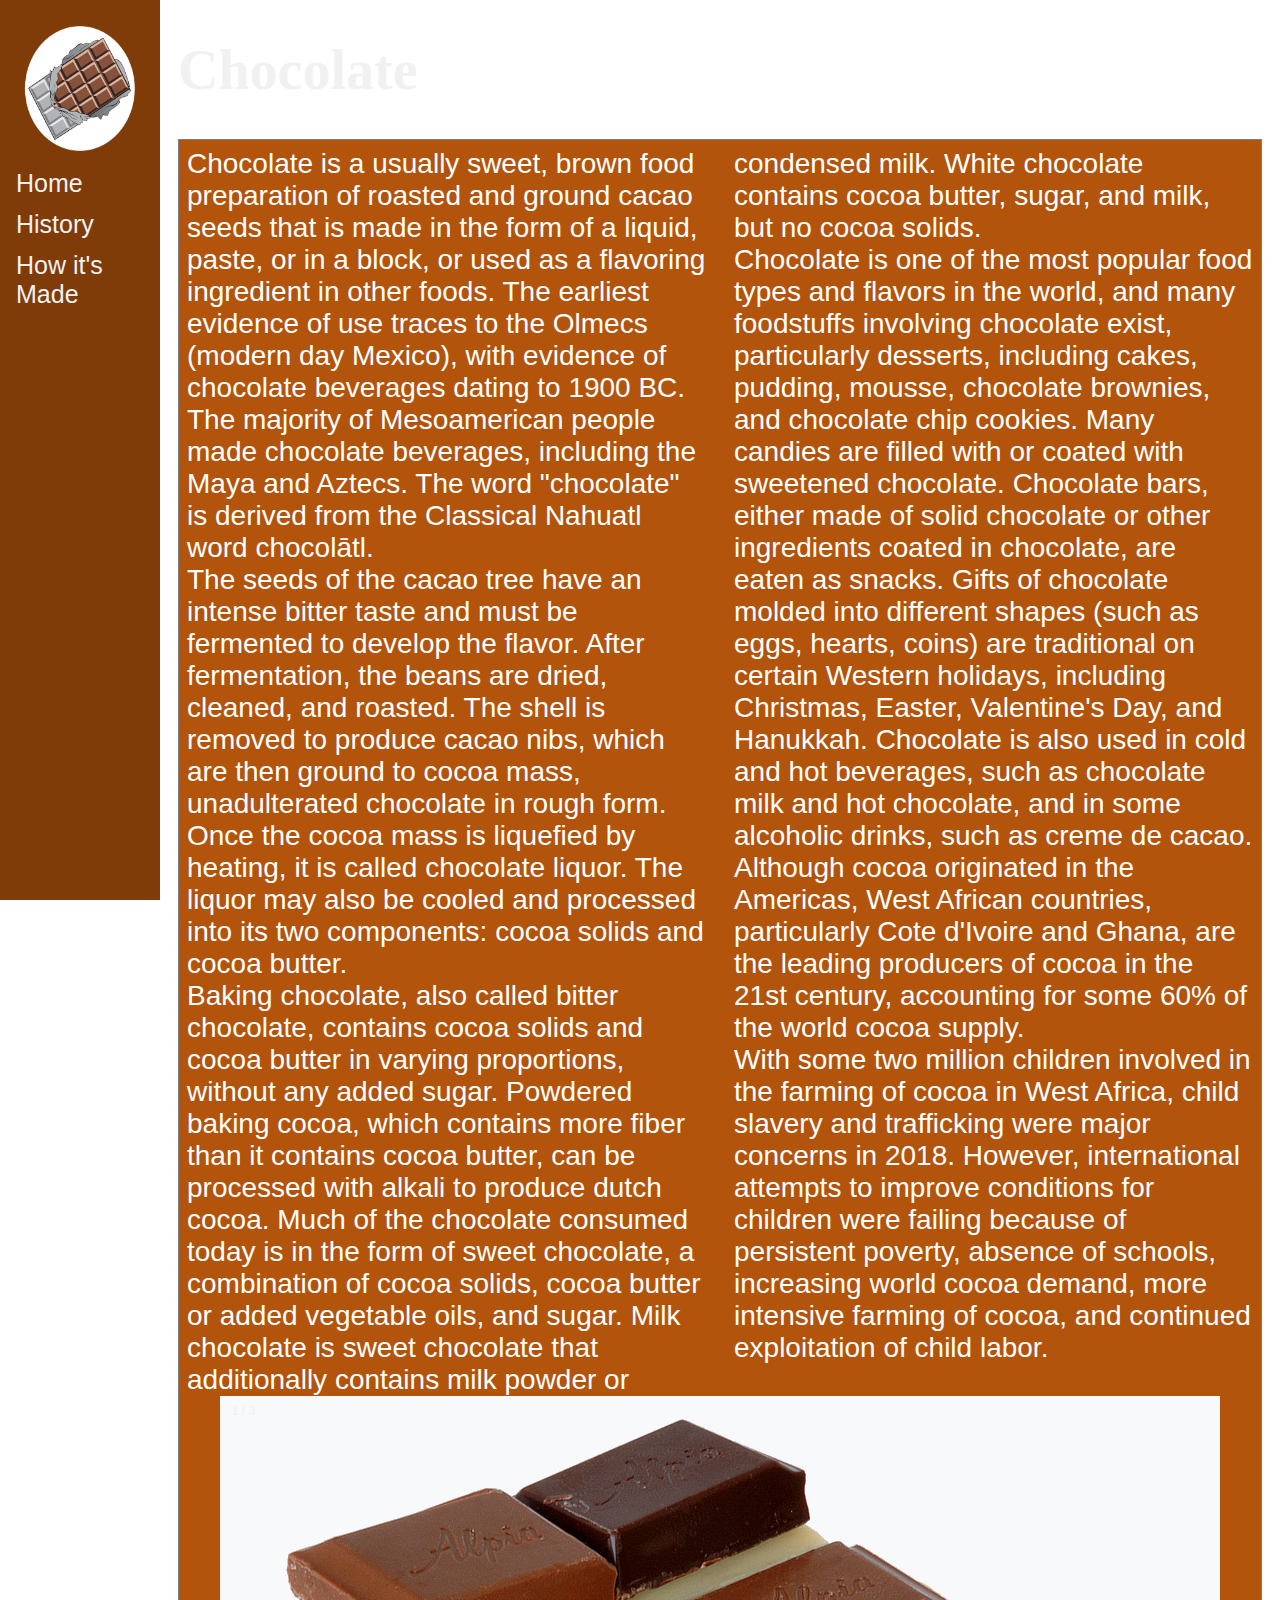
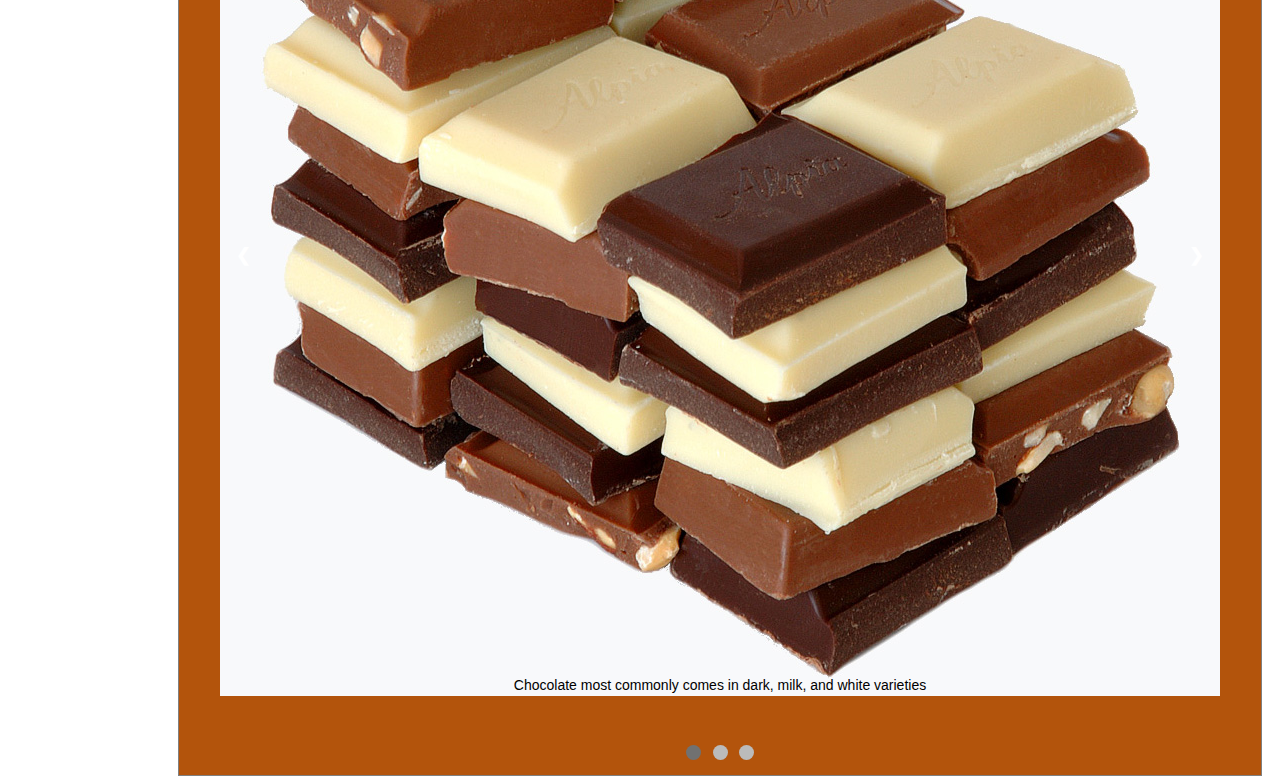
==== chocolate.html @ fdac75f4 "This is Sage" ====
<!DOCTYPE html>
<html lang="en">
<head>
	<meta charset="utf-8">
	<meta name="viewport" content="width=device-width">
	<title>Chocolate Home</title>
	<link rel="stylesheet" type="text/css" href="chocolate.css">
	<meta name="viewport" content="width=device-width, initial-scale=1">
</head>


<!-- Page content -->
<body>

<!-- Side navigation -->
 <div class="sidenav">
   <a href="https://en.wikipedia.org/wiki/Chocolate"><img src="./images/chocologo.png" width="125" height="125" alt="Chocolate Logo - Links to Wikipedia page"></a>
   <a href="#">Home</a>
   <a href="#">History</a>
   <a href="#">How it's Made</a>
 </div>

 <!-- Title -->
 <div class="main">
	<h1><a href="https://en.wikipedia.org/wiki/Chocolate"> Chocolate </a></h1>
  
 
  <!-- Paragraph text -->
  <div style="width:100%;border:1px solid gray;padding:8px;background:#B3540C">
	<div class="newspaper">
	Chocolate is a usually sweet, brown food preparation of roasted and ground 
	cacao seeds that is made in the form of a liquid, paste, or in a block, or used as a flavoring 
	ingredient in other foods. The earliest evidence of use traces to the Olmecs (modern day Mexico), 
	with evidence of chocolate beverages dating to 1900 BC. The majority of Mesoamerican people 
	made chocolate beverages, including the Maya and Aztecs. The word "chocolate" is derived from the 
	Classical Nahuatl word chocolātl.<br>The seeds of the cacao tree have an intense bitter taste and must be fermented to develop the flavor. After fermentation, the beans are dried, cleaned, and roasted. The shell is removed to produce cacao nibs, which are then ground to cocoa mass, unadulterated chocolate in rough form. Once the cocoa mass is liquefied by heating, it is called chocolate liquor. The liquor may also be cooled and processed into its two components: cocoa solids and cocoa butter. <br>Baking chocolate, also called bitter chocolate, contains cocoa solids and cocoa butter in varying proportions, without any added sugar. Powdered baking cocoa, which contains more fiber than it contains cocoa butter, can be processed with alkali to produce dutch cocoa. Much of the chocolate consumed today is in the form of sweet chocolate, a combination of cocoa solids, cocoa butter or added vegetable oils, and sugar. Milk chocolate is sweet chocolate that additionally contains milk powder or condensed milk. White chocolate contains cocoa butter, sugar, and milk, but no cocoa solids.<br>Chocolate is one of the most popular food types and flavors in the world, and many foodstuffs involving chocolate exist, particularly desserts, including cakes, pudding, mousse, chocolate brownies, and chocolate chip cookies. Many candies are filled with or coated with sweetened chocolate. Chocolate bars, either made of solid chocolate or other ingredients coated in chocolate, are eaten as snacks. Gifts of chocolate molded into different shapes (such as eggs, hearts, coins) are traditional on certain Western holidays, including Christmas, Easter, Valentine's Day, and Hanukkah. Chocolate is also used in cold and hot beverages, such as chocolate milk and hot chocolate, and in some alcoholic drinks, such as creme de cacao.<br>Although cocoa originated in the Americas, West African countries, particularly Cote d'Ivoire and Ghana, are the leading producers of cocoa in the 21st century, accounting for some 60% of the world cocoa supply.<br>With some two million children involved in the farming of cocoa in West Africa, child slavery and trafficking were major concerns in 2018. However, international attempts to improve conditions for children were failing because of persistent poverty, absence of schools, increasing world cocoa demand, more intensive farming of cocoa, and continued exploitation of child labor.
	</div>
  
	
	<!-- Slideshow container -->
	<div class="slideshow-container">

		<!-- Full-width images with number and caption text -->
		<div class="mySlides fade">
			<div class="numbertext">1 / 3</div>
			<img src="./images/chocohome.jpg" style="width:100%" alt="Types of Chocolate">
			<div class="slidetext centered">Chocolate most commonly comes in dark, milk, and white varieties</div>
		</div>

		<div class="mySlides fade">
			<div class="numbertext">2 / 3</div>
			<img src="./images/chocofilling.jpg" style="width:100%" alt="Chocolate Fillings">
			<div class="slidetext centered">Chocolate with various fillings</div>
		</div>

		<div class="mySlides fade">
			<div class="numbertext">3 / 3</div>
			<img src="./images/chococake.jpg" style="width:100%" alt="Chocolate Cake">
			<div class="slidetext centered">Chocolate cake with chocolate frosting</div>
		</div>

		<!-- Next and previous buttons -->
		<a class="prev" onclick="plusSlides(-1)">&#10094;</a>
		<a class="next" onclick="plusSlides(1)">&#10095;</a>
	</div>
	<br>

	<!-- The dots/circles -->
	<div style="text-align:center">
		<span class="dot" onclick="currentSlide(1)"></span>
		<span class="dot" onclick="currentSlide(2)"></span>
		<span class="dot" onclick="currentSlide(3)"></span>
	</div>  
 </div>
 <script>
var slideIndex = 1;
showSlides(slideIndex);

function plusSlides(n) {
  showSlides(slideIndex += n);
}

function currentSlide(n) {
  showSlides(slideIndex = n);
}

function showSlides(n) {
  var i;
  var slides = document.getElementsByClassName("mySlides");
  var dots = document.getElementsByClassName("dot");
  if (n > slides.length) {slideIndex = 1}    
  if (n < 1) {slideIndex = slides.length}
  for (i = 0; i < slides.length; i++) {
      slides[i].style.display = "none";  
  }
  for (i = 0; i < dots.length; i++) {
      dots[i].className = dots[i].className.replace(" active", "");
  }
  slides[slideIndex-1].style.display = "block";  
  dots[slideIndex-1].className += " active";
}
 </script>
 </div>
</body>
---- chocolate.css ----
a:link {
  color: #f1f1f1;
  background-color: transparent;
  text-decoration: none;
}

a:visited {
  color: #f1f1f1;
  background-color: transparent;
  text-decoration: none;
}

a:hover {
  color: #818181;
  background-color: transparent;
  text-decoration: underline;
}

a:active {
  color: black;
  background-color: transparent;
  text-decoration: underline;
}

body  {
  background-image: url("./images/chocobackground.jpg");
  background-repeat: no-repeat;
  background-size: auto;
  color: white;
  font-family: "Lato", sans-serif;
}

.newspaper {
  column-count: 2;
}

.sidenav {
  height: 100%;
  width: 160px;
  position: fixed;
  z-index: 1;
  top: 0;
  left: 0;
  background-color: #7F3C09;
  overflow-x: hidden;
  padding-top: 20px;
}

.sidenav a {
  padding: 6px 8px 6px 16px;
  text-decoration: none;
  font-size: 25px;
  color: #f1f1f1;
  display: block;
}

.sidenav a:hover {
  color: #818181;
}

.center {
  display: block;
  margin-left: auto;
  margin-right: auto;
  width: 50%;
}

h1 {
  font-family: "Vladimir Script";
}

.slidetext {
	color: black;
	padding: 8px 12px;
	position: absolute;
	font-size: 14px;
}

.main {
  margin-left: 160px; /* Same as the width of the sidenav */
  font-size: 28px; /* Increased text to enable scrolling */
  padding: 0px 10px;
}

@media screen and (max-height: 450px) {
  .sidenav {padding-top: 15px;}
  .sidenav a {font-size: 18px;}
}



* {box-sizing:border-box}

/* Slideshow container */
.slideshow-container {
  max-width: 1000px;
  position: relative;
  margin: auto;
}

/* Hide the images by default */
.mySlides {
  display: none;
}

/* Next & previous buttons */
.prev, .next {
  cursor: pointer;
  position: absolute;
  top: 50%;
  width: auto;
  margin-top: -22px;
  padding: 16px;
  color: white;
  font-weight: bold;
  font-size: 18px;
  transition: 0.6s ease;
  border-radius: 0 3px 3px 0;
  user-select: none;
}

/* Position the "next button" to the right */
.next {
  right: 0;
  border-radius: 3px 0 0 3px;
}

/* On hover, add a black background color with a little bit see-through */
.prev:hover, .next:hover {
  background-color: rgba(0,0,0,0.8);
}

/* Caption text */
.text {
  color: #f2f2f2;
  font-size: 15px;
  padding: 8px 12px;
  position: absolute;
  bottom: 8px;
  width: 100%;
  text-align: center;
}

.centered {
  position: absolute;
  top: 98%;
  left: 50%;
  transform: translate(-50%, -50%);
}

/* Number text (1/3 etc) */
.numbertext {
  color: #f2f2f2;
  font-size: 12px;
  padding: 8px 12px;
  position: absolute;
  top: 0;
}

/* The dots/bullets/indicators */
.dot {
  cursor: pointer;
  height: 15px;
  width: 15px;
  margin: 0 2px;
  background-color: #bbb;
  border-radius: 50%;
  display: inline-block;
  transition: background-color 0.6s ease;
}

.active, .dot:hover {
  background-color: #717171;
}

/* Fading animation */
.fade {
  -webkit-animation-name: fade;
  -webkit-animation-duration: 1.5s;
  animation-name: fade;
  animation-duration: 1.5s;
}

@-webkit-keyframes fade {
  from {opacity: .4}
  to {opacity: 1}
}

@keyframes fade {
  from {opacity: .4}
  to {opacity: 1}
}
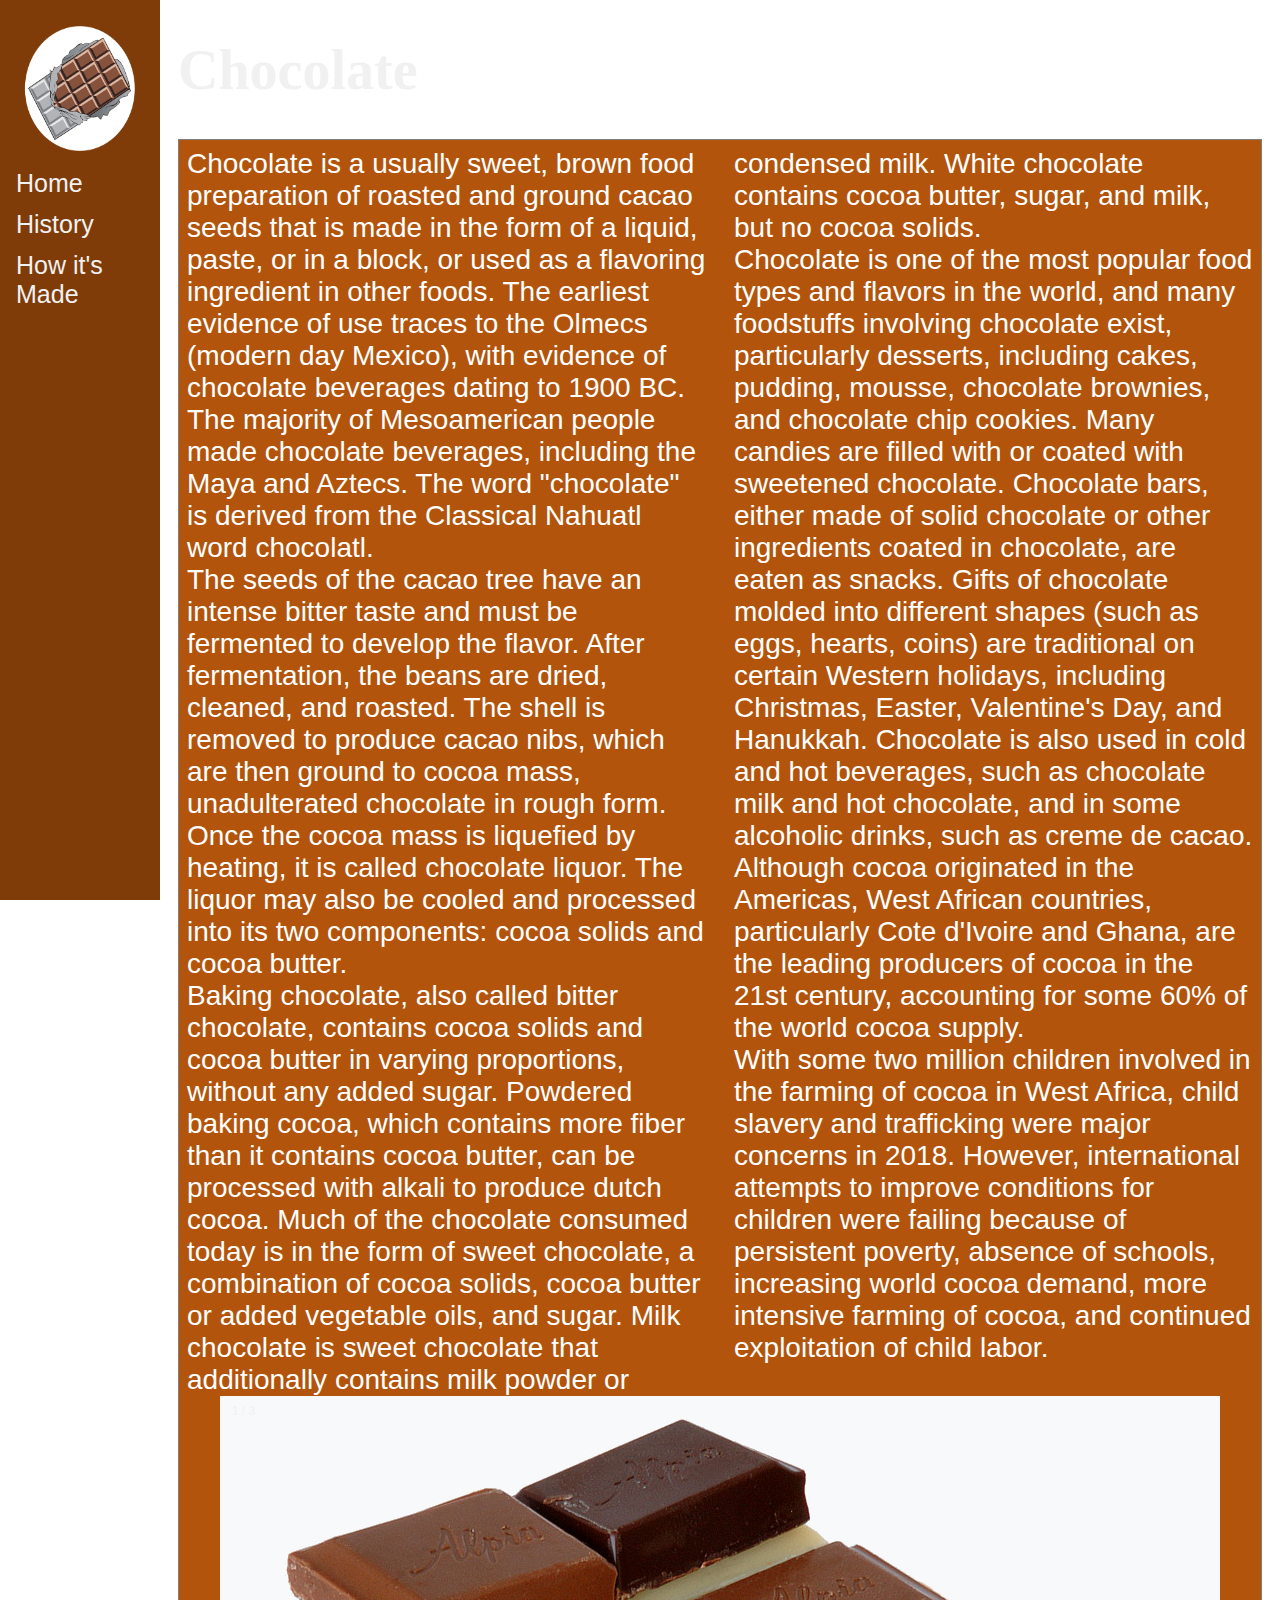
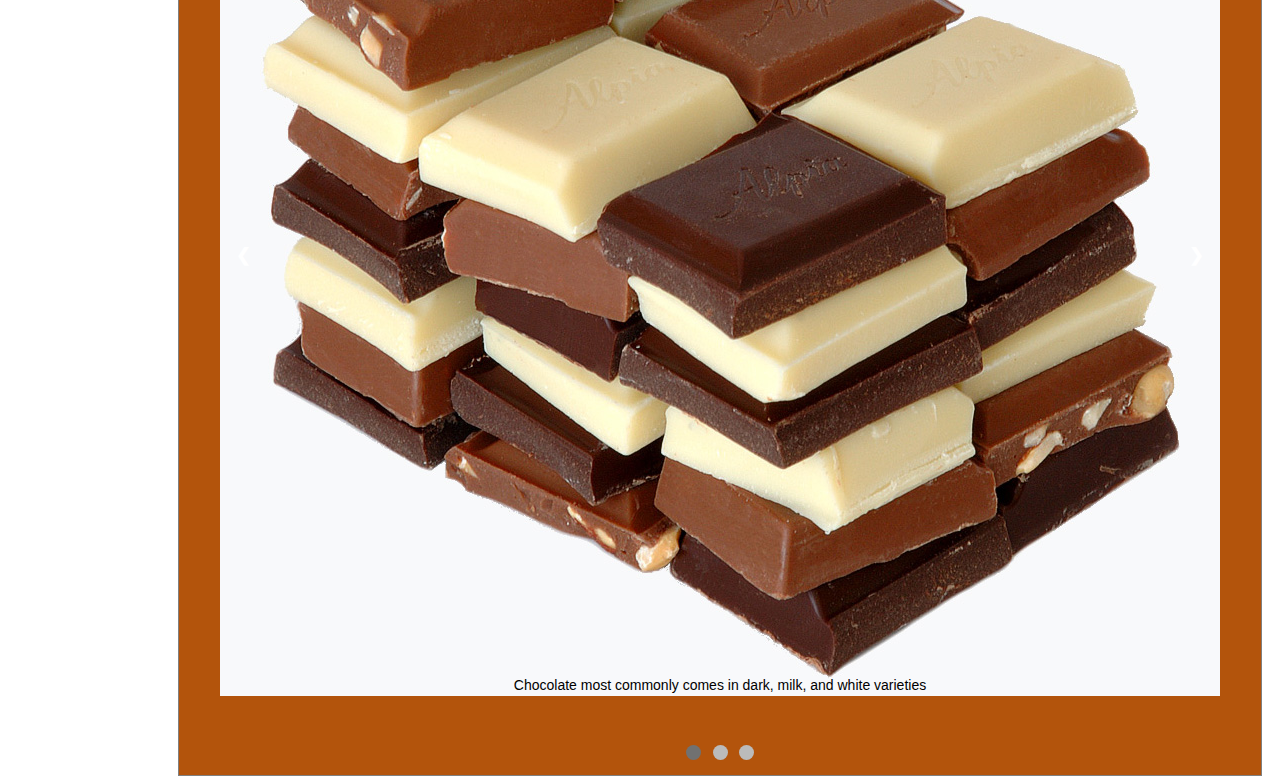
==== commit 0cbb2ffc: "indentation checked" ====
--- a/chocolate.html
+++ b/chocolate.html
@@ -1,104 +1,90 @@
-<!DOCTYPE html>
+<!doctype html>
 <html lang="en">
 <head>
-	<meta charset="utf-8">
-	<meta name="viewport" content="width=device-width">
-	<title>Chocolate Home</title>
-	<link rel="stylesheet" type="text/css" href="chocolate.css">
-	<meta name="viewport" content="width=device-width, initial-scale=1">
+  <meta charset="utf-8">
+  <meta name="viewport" content="width=device-width">
+  <title>Chocolate Home</title>
+  <link rel="stylesheet" type="text/css" href="chocolate.css">
+  <meta name="viewport" content="width=device-width, initial-scale=1">
 </head>
-
 
 <!-- Page content -->
 <body>
+<!-- Side navigation -->
+  <div class="sidenav">
+    <a href="https://en.wikipedia.org/wiki/Chocolate"><img src="./images/chocologo.png" width="125" height="125" alt="Chocolate Logo - Links to Wikipedia page"></a>
+    <a href="#">Home</a>
+    <a href="#">History</a>
+    <a href="#">How it's Made</a>
+  </div>
 
-<!-- Side navigation -->
- <div class="sidenav">
-   <a href="https://en.wikipedia.org/wiki/Chocolate"><img src="./images/chocologo.png" width="125" height="125" alt="Chocolate Logo - Links to Wikipedia page"></a>
-   <a href="#">Home</a>
-   <a href="#">History</a>
-   <a href="#">How it's Made</a>
- </div>
-
- <!-- Title -->
- <div class="main">
-	<h1><a href="https://en.wikipedia.org/wiki/Chocolate"> Chocolate </a></h1>
-  
- 
+  <!-- Title -->
+  <div class="main">
+    <h1><a href="https://en.wikipedia.org/wiki/Chocolate"> Chocolate </a></h1>
+   
   <!-- Paragraph text -->
   <div style="width:100%;border:1px solid gray;padding:8px;background:#B3540C">
-	<div class="newspaper">
-	Chocolate is a usually sweet, brown food preparation of roasted and ground 
-	cacao seeds that is made in the form of a liquid, paste, or in a block, or used as a flavoring 
-	ingredient in other foods. The earliest evidence of use traces to the Olmecs (modern day Mexico), 
-	with evidence of chocolate beverages dating to 1900 BC. The majority of Mesoamerican people 
-	made chocolate beverages, including the Maya and Aztecs. The word "chocolate" is derived from the 
-	Classical Nahuatl word chocolātl.<br>The seeds of the cacao tree have an intense bitter taste and must be fermented to develop the flavor. After fermentation, the beans are dried, cleaned, and roasted. The shell is removed to produce cacao nibs, which are then ground to cocoa mass, unadulterated chocolate in rough form. Once the cocoa mass is liquefied by heating, it is called chocolate liquor. The liquor may also be cooled and processed into its two components: cocoa solids and cocoa butter. <br>Baking chocolate, also called bitter chocolate, contains cocoa solids and cocoa butter in varying proportions, without any added sugar. Powdered baking cocoa, which contains more fiber than it contains cocoa butter, can be processed with alkali to produce dutch cocoa. Much of the chocolate consumed today is in the form of sweet chocolate, a combination of cocoa solids, cocoa butter or added vegetable oils, and sugar. Milk chocolate is sweet chocolate that additionally contains milk powder or condensed milk. White chocolate contains cocoa butter, sugar, and milk, but no cocoa solids.<br>Chocolate is one of the most popular food types and flavors in the world, and many foodstuffs involving chocolate exist, particularly desserts, including cakes, pudding, mousse, chocolate brownies, and chocolate chip cookies. Many candies are filled with or coated with sweetened chocolate. Chocolate bars, either made of solid chocolate or other ingredients coated in chocolate, are eaten as snacks. Gifts of chocolate molded into different shapes (such as eggs, hearts, coins) are traditional on certain Western holidays, including Christmas, Easter, Valentine's Day, and Hanukkah. Chocolate is also used in cold and hot beverages, such as chocolate milk and hot chocolate, and in some alcoholic drinks, such as creme de cacao.<br>Although cocoa originated in the Americas, West African countries, particularly Cote d'Ivoire and Ghana, are the leading producers of cocoa in the 21st century, accounting for some 60% of the world cocoa supply.<br>With some two million children involved in the farming of cocoa in West Africa, child slavery and trafficking were major concerns in 2018. However, international attempts to improve conditions for children were failing because of persistent poverty, absence of schools, increasing world cocoa demand, more intensive farming of cocoa, and continued exploitation of child labor.
-	</div>
+    <div class="newspaper">
+    Chocolate is a usually sweet, brown food preparation of roasted and ground cacao seeds that is made in the form of a liquid, paste, or in a block, or used as a flavoring ingredient in other foods. The earliest evidence of use traces to the Olmecs (modern day Mexico), with evidence of chocolate beverages dating to 1900 BC. The majority of Mesoamerican people made chocolate beverages, including the Maya and Aztecs. The word "chocolate" is derived from the Classical Nahuatl word chocolatl.<br>The seeds of the cacao tree have an intense bitter taste and must be fermented to develop the flavor. After fermentation, the beans are dried, cleaned, and roasted. The shell is removed to produce cacao nibs, which are then ground to cocoa mass, unadulterated chocolate in rough form. Once the cocoa mass is liquefied by heating, it is called chocolate liquor. The liquor may also be cooled and processed into its two components: cocoa solids and cocoa butter. <br>Baking chocolate, also called bitter chocolate, contains cocoa solids and cocoa butter in varying proportions, without any added sugar. Powdered baking cocoa, which contains more fiber than it contains cocoa butter, can be processed with alkali to produce dutch cocoa. Much of the chocolate consumed today is in the form of sweet chocolate, a combination of cocoa solids, cocoa butter or added vegetable oils, and sugar. Milk chocolate is sweet chocolate that additionally contains milk powder or condensed milk. White chocolate contains cocoa butter, sugar, and milk, but no cocoa solids.<br>Chocolate is one of the most popular food types and flavors in the world, and many foodstuffs involving chocolate exist, particularly desserts, including cakes, pudding, mousse, chocolate brownies, and chocolate chip cookies. Many candies are filled with or coated with sweetened chocolate. Chocolate bars, either made of solid chocolate or other ingredients coated in chocolate, are eaten as snacks. Gifts of chocolate molded into different shapes (such as eggs, hearts, coins) are traditional on certain Western holidays, including Christmas, Easter, Valentine's Day, and Hanukkah. Chocolate is also used in cold and hot beverages, such as chocolate milk and hot chocolate, and in some alcoholic drinks, such as creme de cacao.<br>Although cocoa originated in the Americas, West African countries, particularly Cote d'Ivoire and Ghana, are the leading producers of cocoa in the 21st century, accounting for some 60% of the world cocoa supply.<br>With some two million children involved in the farming of cocoa in West Africa, child slavery and trafficking were major concerns in 2018. However, international attempts to improve conditions for children were failing because of persistent poverty, absence of schools, increasing world cocoa demand, more intensive farming of cocoa, and continued exploitation of child labor.
+    </div>
   
-	
-	<!-- Slideshow container -->
-	<div class="slideshow-container">
+    <!-- Slideshow container -->
+    <div class="slideshow-container">
+      <!-- Full-width images with number and caption text -->
+      <div class="mySlides fade">
+        <div class="numbertext">1 / 3</div>
+        <img src="./images/chocohome.jpg" style="width:100%" alt="Types of Chocolate">
+        <div class="slidetext centered">Chocolate most commonly comes in dark, milk, and white varieties</div>
+      </div>
+      <div class="mySlides fade">
+        <div class="numbertext">2 / 3</div>
+        <img src="./images/chocofilling.jpg" style="width:100%" alt="Chocolate Fillings">
+        <div class="slidetext centered">Chocolate with various fillings</div>
+      </div>
+      <div class="mySlides fade">
+        <div class="numbertext">3 / 3</div>
+        <img src="./images/chococake.jpg" style="width:100%" alt="Chocolate Cake">
+        <div class="slidetext centered">Chocolate cake with chocolate frosting</div>
+      </div>
+      <!-- Next and previous buttons -->
+      <a class="prev" onclick="plusSlides(-1)">&#10094;</a>
+      <a class="next" onclick="plusSlides(1)">&#10095;</a>
+    </div>
+    <br>
+    <!-- The dots/circles -->
+    <div style="text-align:center">
+      <span class="dot" onclick="currentSlide(1)"></span>
+      <span class="dot" onclick="currentSlide(2)"></span>
+      <span class="dot" onclick="currentSlide(3)"></span>
+    </div>  
+  </div>
+  <script>
+    var slideIndex = 1;
+      showSlides(slideIndex);
 
-		<!-- Full-width images with number and caption text -->
-		<div class="mySlides fade">
-			<div class="numbertext">1 / 3</div>
-			<img src="./images/chocohome.jpg" style="width:100%" alt="Types of Chocolate">
-			<div class="slidetext centered">Chocolate most commonly comes in dark, milk, and white varieties</div>
-		</div>
+    function plusSlides(n) {
+      showSlides(slideIndex += n);
+    }
 
-		<div class="mySlides fade">
-			<div class="numbertext">2 / 3</div>
-			<img src="./images/chocofilling.jpg" style="width:100%" alt="Chocolate Fillings">
-			<div class="slidetext centered">Chocolate with various fillings</div>
-		</div>
+    function currentSlide(n) {
+      showSlides(slideIndex = n);
+    }
 
-		<div class="mySlides fade">
-			<div class="numbertext">3 / 3</div>
-			<img src="./images/chococake.jpg" style="width:100%" alt="Chocolate Cake">
-			<div class="slidetext centered">Chocolate cake with chocolate frosting</div>
-		</div>
-
-		<!-- Next and previous buttons -->
-		<a class="prev" onclick="plusSlides(-1)">&#10094;</a>
-		<a class="next" onclick="plusSlides(1)">&#10095;</a>
-	</div>
-	<br>
-
-	<!-- The dots/circles -->
-	<div style="text-align:center">
-		<span class="dot" onclick="currentSlide(1)"></span>
-		<span class="dot" onclick="currentSlide(2)"></span>
-		<span class="dot" onclick="currentSlide(3)"></span>
-	</div>  
- </div>
- <script>
-var slideIndex = 1;
-showSlides(slideIndex);
-
-function plusSlides(n) {
-  showSlides(slideIndex += n);
-}
-
-function currentSlide(n) {
-  showSlides(slideIndex = n);
-}
-
-function showSlides(n) {
-  var i;
-  var slides = document.getElementsByClassName("mySlides");
-  var dots = document.getElementsByClassName("dot");
-  if (n > slides.length) {slideIndex = 1}    
-  if (n < 1) {slideIndex = slides.length}
-  for (i = 0; i < slides.length; i++) {
-      slides[i].style.display = "none";  
-  }
-  for (i = 0; i < dots.length; i++) {
-      dots[i].className = dots[i].className.replace(" active", "");
-  }
-  slides[slideIndex-1].style.display = "block";  
-  dots[slideIndex-1].className += " active";
-}
+    function showSlides(n) {
+      var i;
+      var slides = document.getElementsByClassName("mySlides");
+      var dots = document.getElementsByClassName("dot");
+      if (n > slides.length) {slideIndex = 1}    
+      if (n < 1) {slideIndex = slides.length}
+      for (i = 0; i < slides.length; i++) {
+        slides[i].style.display = "none";  
+      }
+      for (i = 0; i < dots.length; i++) {
+        dots[i].className = dots[i].className.replace(" active", "");
+      }
+      slides[slideIndex-1].style.display = "block";  
+      dots[slideIndex-1].className += " active";
+    }
  </script>
  </div>
 </body>